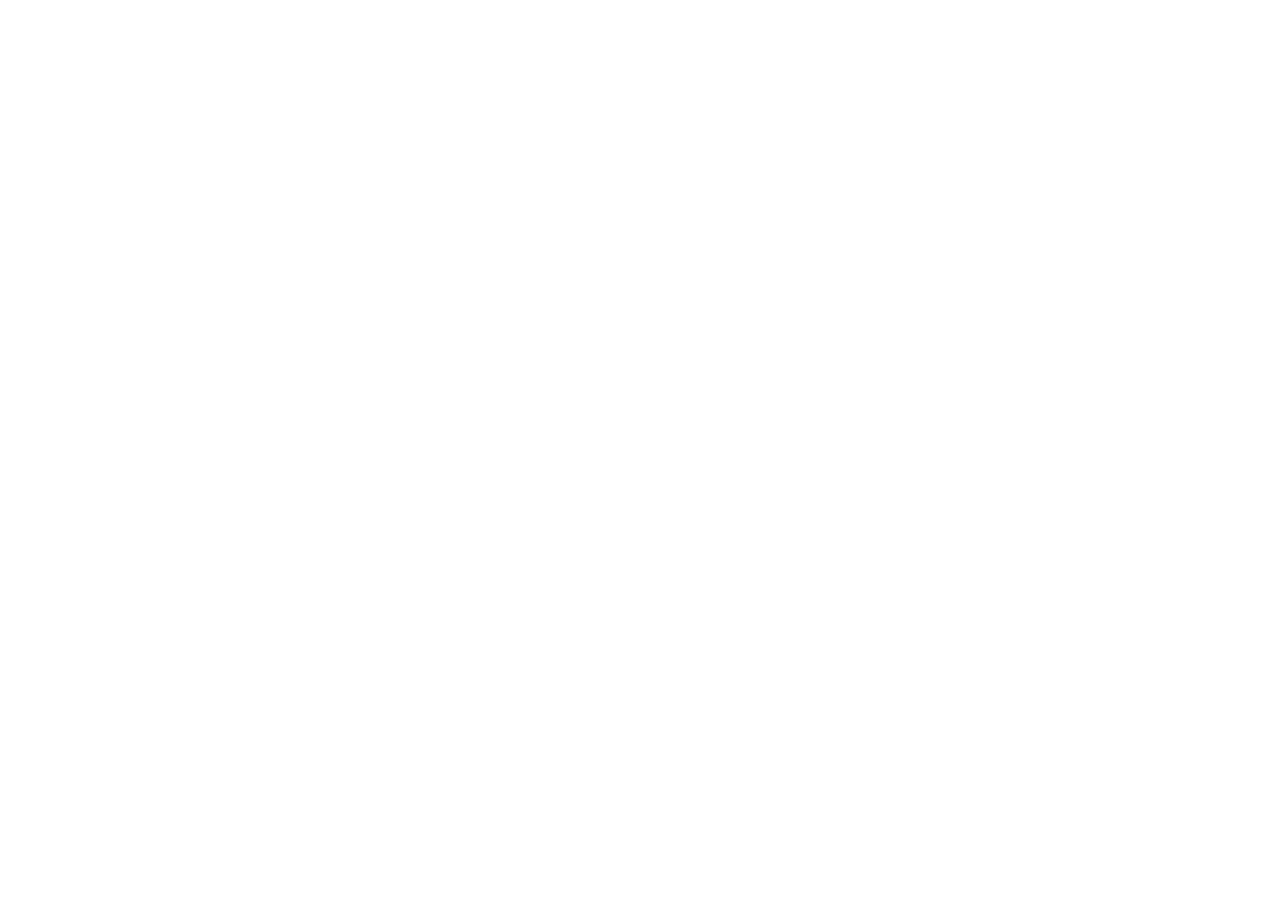
==== lists/index.html @ 1c0dfe71 "Created general structure" ====
<!DOCTYPE html>
<html>
<head>
    <meta charset='utf-8'>
    <meta http-equiv='X-UA-Compatible' content='IE=edge'>
    <title>Page Title</title>
    <meta name='viewport' content='width=device-width, initial-scale=1'>
    <link rel='stylesheet' type='text/css' media='screen' href='main.css'>
    <script src='main.js'></script>
</head>
<body>

</body>
</html>
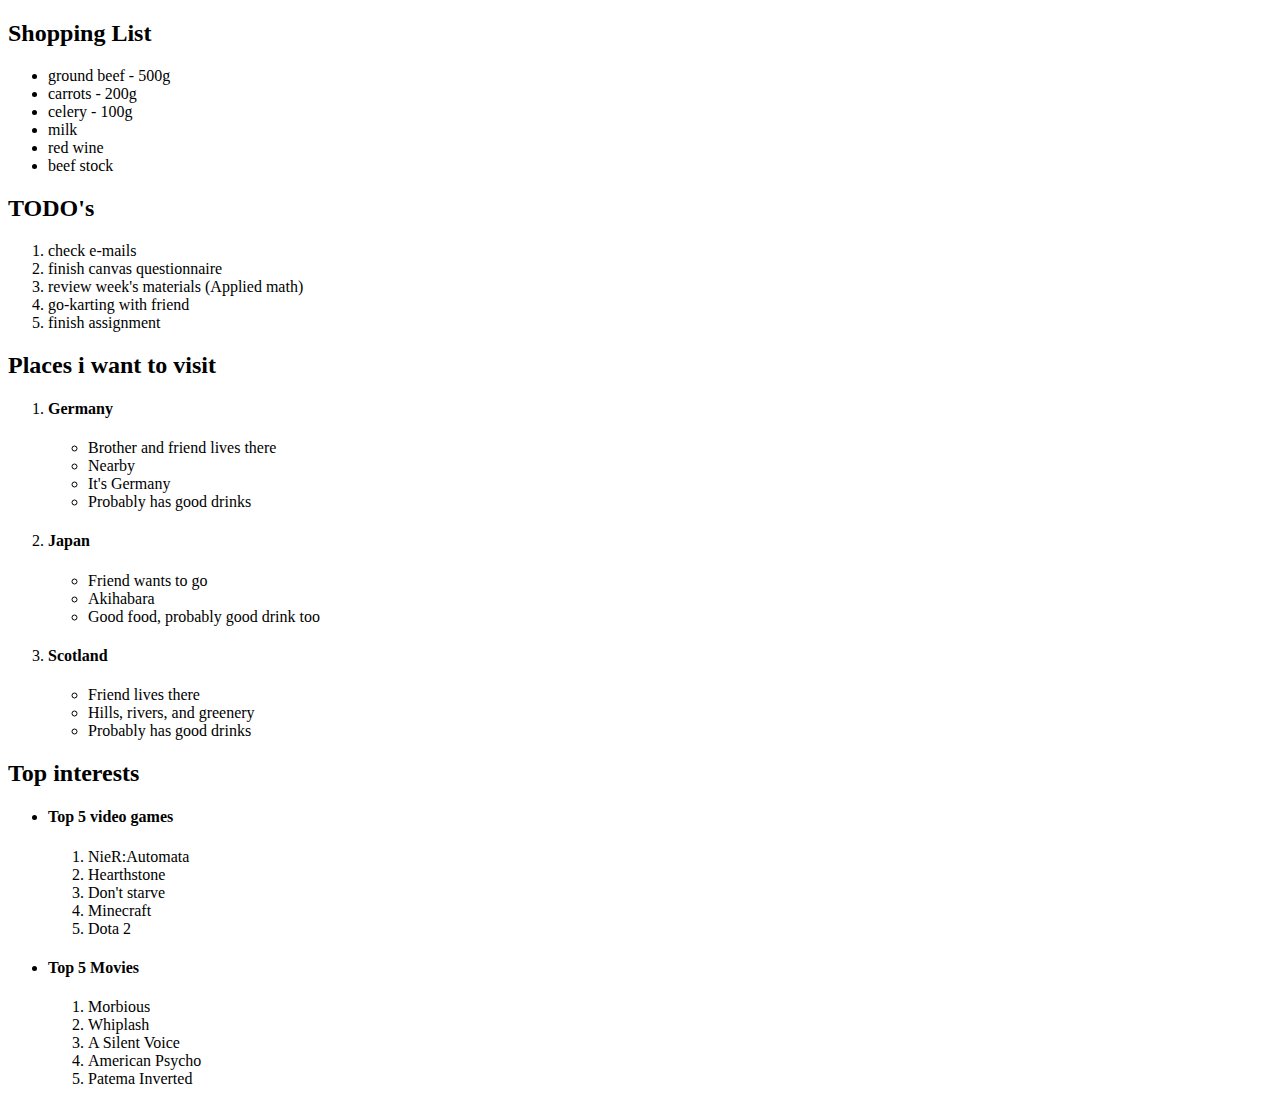
==== commit 3294f284: "Filled out lists assignment" ====
--- a/lists/index.html
+++ b/lists/index.html
@@ -3,12 +3,83 @@
 <head>
     <meta charset='utf-8'>
     <meta http-equiv='X-UA-Compatible' content='IE=edge'>
-    <title>Page Title</title>
+    <title>Assignment week-1</title>
     <meta name='viewport' content='width=device-width, initial-scale=1'>
     <link rel='stylesheet' type='text/css' media='screen' href='main.css'>
     <script src='main.js'></script>
 </head>
 <body>
+    <h2>Shopping List</h2>
+    <ul>
+        <li>ground beef - 500g</li>
+        <li>carrots - 200g</li>
+        <li>celery - 100g</li>
+        <li>milk</li>
+        <li>red wine</li>
+        <li>beef stock</li>
+    </ul>
+
+    <h2>TODO's</h2>
+    <ol>
+        <li>check e-mails</li>
+        <li>finish canvas questionnaire</li>
+        <li>review week's materials (Applied math)</li>
+        <li>go-karting with friend</li>
+        <li>finish assignment</li>
+    </ol>
+
+    <h2>Places i want to visit</h2>
+    <ol>
+        <li>
+            <h4>Germany</h4>
+            <ul>
+                <li>Brother and friend lives there</li>
+                <li>Nearby</li>
+                <li>It's Germany</li>
+                <li>Probably has good drinks</li>
+            </ul>
+        </li>
+        <li>
+            <h4>Japan</h4>
+            <ul>
+                <li>Friend wants to go</li>
+                <li>Akihabara</li>
+                <li>Good food, probably good drink too</li>
+            </ul>
+        </li>
+        <li>
+            <h4>Scotland</h4>
+            <ul>
+                <li>Friend lives there</li>
+                <li>Hills, rivers, and greenery</li>
+                <li>Probably has good drinks</li>
+            </ul>
+        </li>
+    </ol>
+
+    <h2>Top interests</h2>
+    <ul>
+        <li>
+            <h4>Top 5 video games</h4>
+            <ol>
+                <li>NieR:Automata</li>
+                <li>Hearthstone</li>
+                <li>Don't starve</li>
+                <li>Minecraft</li>
+                <li>Dota 2</li>
+            </ol>
+        </li>
+        <li>
+            <h4>Top 5 Movies</h4>
+            <ol>
+                <li>Morbious</li>
+                <li>Whiplash</li>
+                <li>A Silent Voice</li>
+                <li>American Psycho</li>
+                <li>Patema Inverted</li>
+            </ol>
+        </li>
+    </ul>
 
 </body>
 </html>